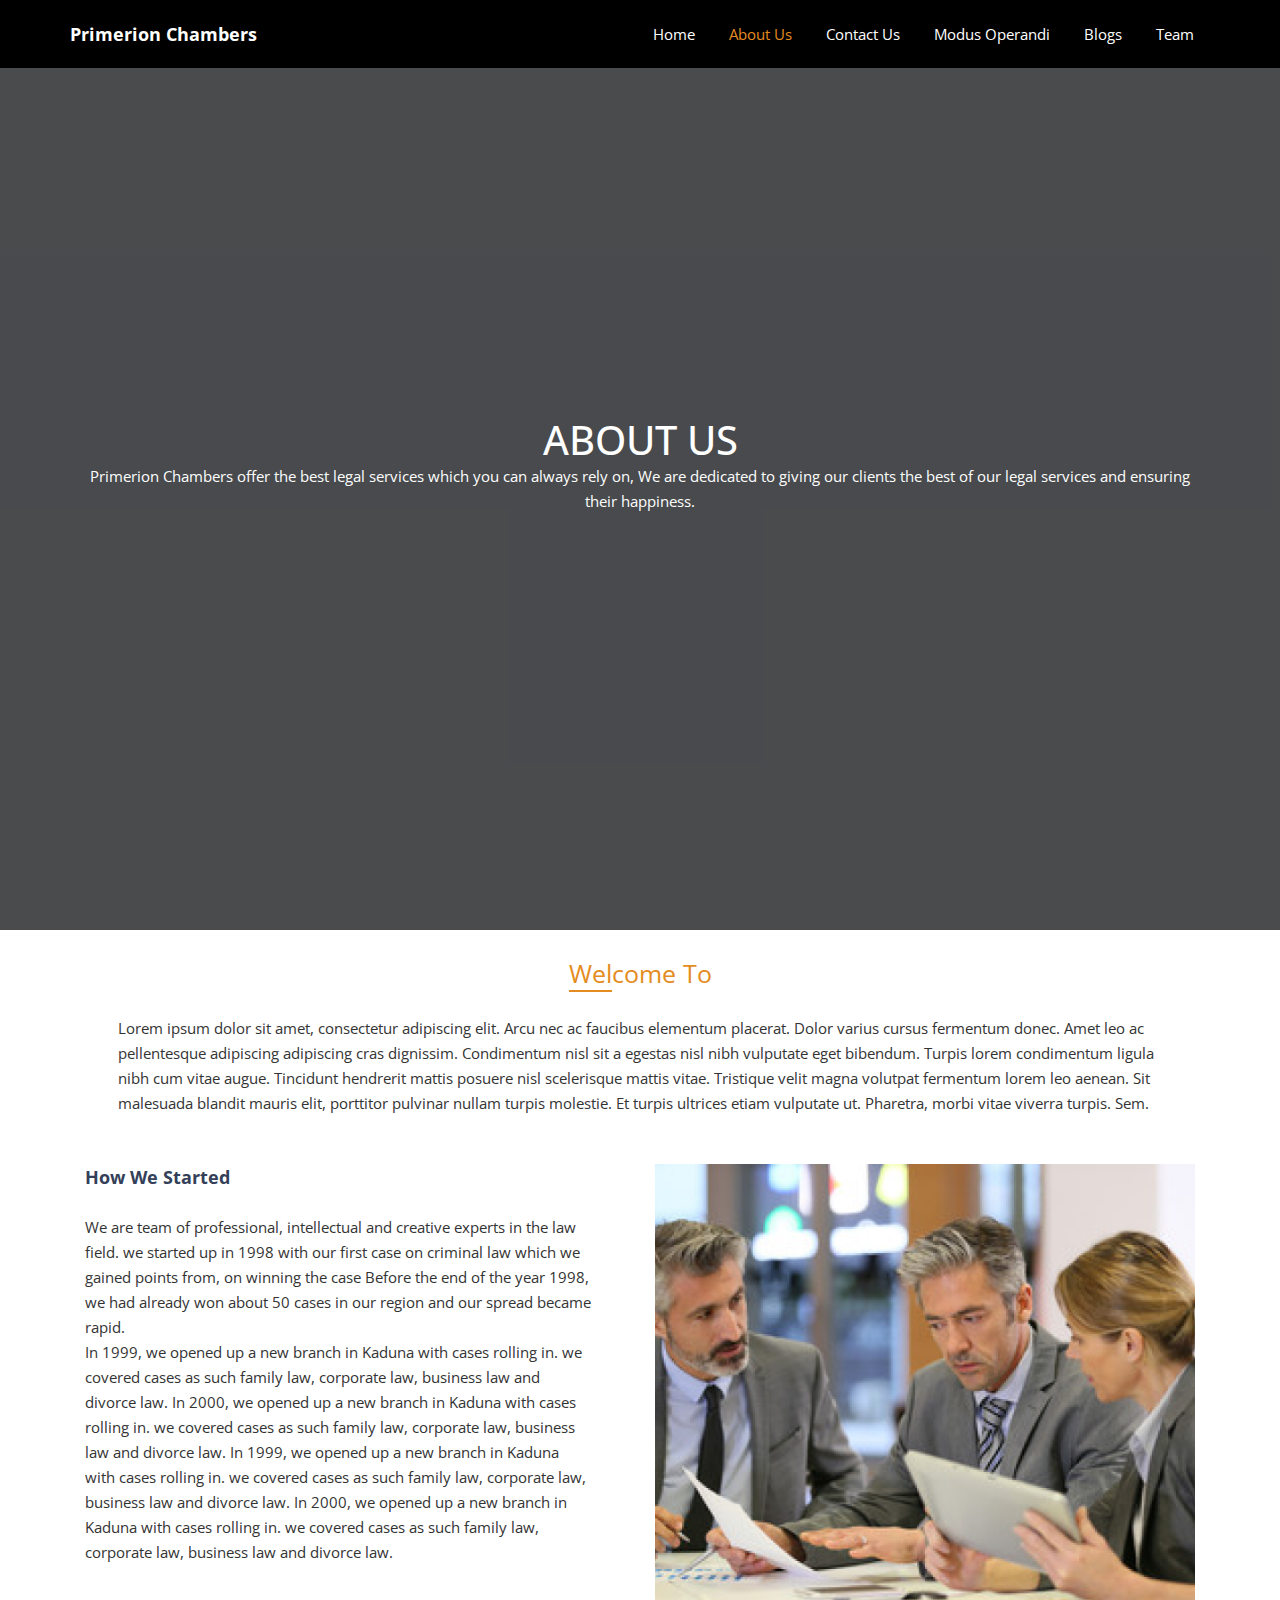
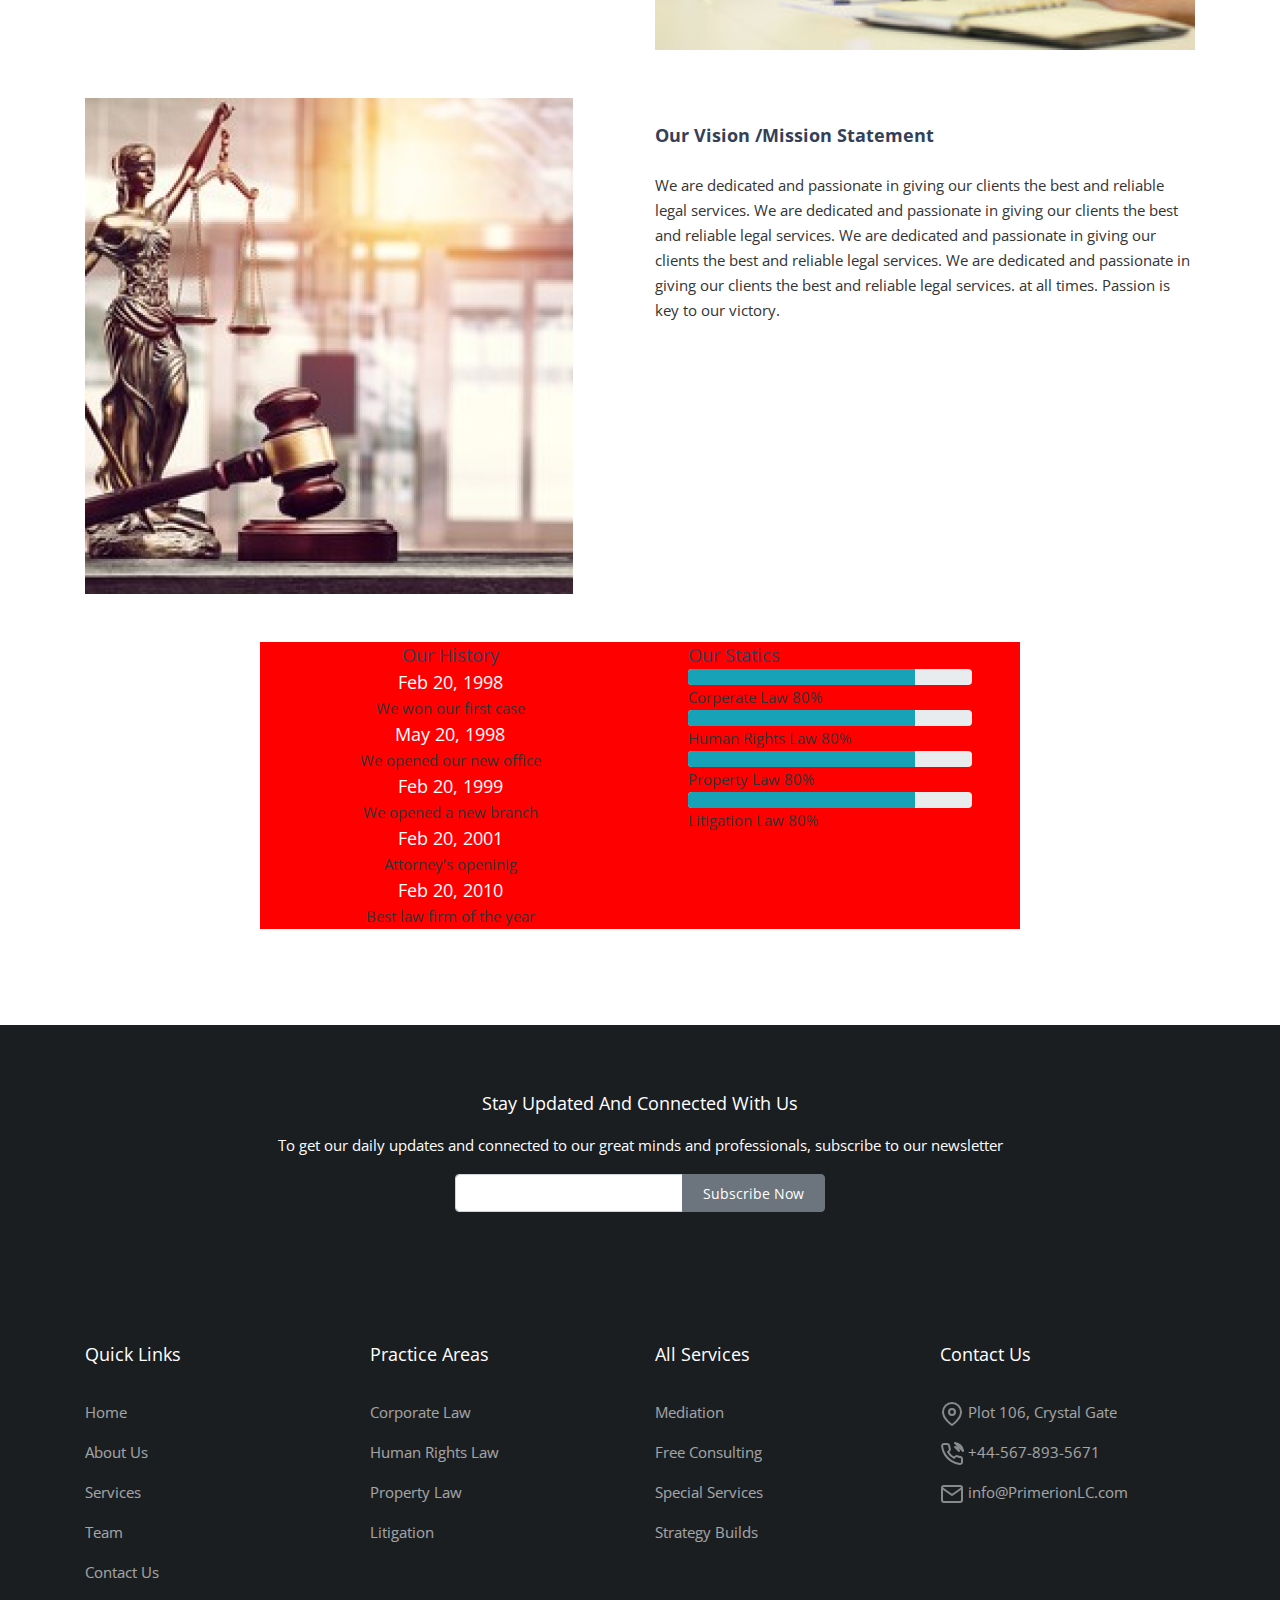
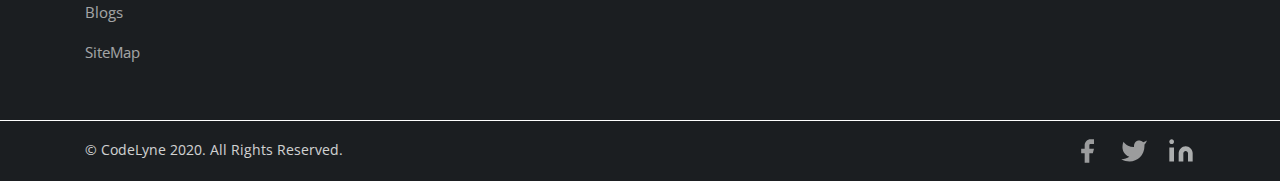
==== about.html @ 873d037d "initial commit" ====
<!DOCTYPE html>
<html lang="en">

<head>
    <meta charset="UTF-8">
    <meta name="viewport" content="width=device-width, initial-scale=1.0">
    <title>Blogs</title>

    <!-- Local Bootstrap -->
    <link rel="stylesheet" href="./Assets/CSS/bootstrap-grid.css">
    <link rel="stylesheet" href="./Assets/CSS/bootstrap.css">

    <!-- Boostrap CDN CSS Links -->
    <link rel="stylesheet" href="https://stackpath.bootstrapcdn.com/bootstrap/4.1.0/css/bootstrap.min.css"
        integrity="sha384-9gVQ4dYFwwWSjIDZnLEWnxCjeSWFphJiwGPXr1jddIhOegiu1FwO5qRGvFXOdJZ4" crossorigin="anonymous">

    <!-- Custom CSS -->
    <link rel="stylesheet" href="./Assets/CSS/about.css">
</head>

<body>
    <!-- Start Header -->
    <header class="">
        <div class="container">
            <div class="row">
                <div class="brand-name">
                    <a href="" class="logo">Primerion Chambers</a>
                </div>
                <div class="ham-burger">
                    <i class="fa fa-bars"></i>
                </div>
                <div class="navbar">
                    <ul>
                        <li><a href="">Home</a></li>
                        <li><a href="" class="active">About Us</a></li>
                        <li><a href="">Contact Us</a></li>
                        <li><a href="">Modus Operandi</a></li>
                        <li><a href="./blog.html">Blogs</a></li>
                        <li><a href="">Team</a></li>
                    </ul>
                </div>
            </div>
        </div>
    </header>
    <!-- End Header -->

    <!-- Start Home -->
    <section class="home">
        <div class="container">
            <div class="row full-screen">
                <div class="col-12 d-flex flex-column justify-content-center align-items-center">
                    <h1 id="base">ABOUT US</h1>
                    <p id="base1" class="text-center">
                        Primerion Chambers offer the best legal services which you can always rely on, We are dedicated
                        to giving our clients the best of our legal services and ensuring their happiness.
                    </p>
                </div>
            </div>
        </div>
    </section>
    <!-- End Home -->
     <!-- MAIN SECTION -->
    <div class="container">
        <h4 class="text-center py-4"><span>Wel</span>come To</h4>
        <div class="row mb-5">
            <div class="col-12 px-md-5">
                <p>
                    Lorem ipsum dolor sit amet, consectetur adipiscing elit. Arcu nec ac faucibus elementum placerat.
                    Dolor varius cursus fermentum donec. Amet leo ac pellentesque adipiscing adipiscing cras dignissim.
                    Condimentum nisl sit a egestas nisl nibh vulputate eget bibendum. Turpis lorem condimentum ligula
                    nibh cum vitae augue. Tincidunt hendrerit mattis posuere nisl scelerisque mattis vitae. Tristique
                    velit magna volutpat fermentum lorem leo aenean. Sit malesuada blandit mauris elit, porttitor
                    pulvinar nullam turpis molestie. Et turpis ultrices etiam vulputate ut. Pharetra, morbi vitae
                    viverra turpis. Sem.
                </p>
            </div>
        </div>
        <div class="row">
            <div class="col-sm-6 order-sm-12 ">
                <img src="./Assets/Images/about-img.png" alt="" class="img-fluid">
            </div>
            <div class="col-sm-6 order-sm-1 pr-5">
                <h5 class="mb-4"><strong>How We Started</strong> </h5>
                <p>
                    We are team of professional, intellectual and creative experts in the law field. we started up in
                    1998 with our first case on criminal law which we gained points from, on winning the case Before the
                    end of the year 1998, we had already won about 50 cases in our region and our spread became rapid.
                </p>
                <p>
                    In 1999, we opened up a new branch in Kaduna with cases rolling in. we covered cases as such family
                    law, corporate law, business law and divorce law. In 2000, we opened up a new branch in Kaduna with
                    cases rolling in. we covered cases as such family law, corporate law, business law and divorce law.
                    In 1999, we opened up a new branch in Kaduna with cases rolling in. we covered cases as such family
                    law, corporate law, business law and divorce law. In 2000, we opened up a new branch in Kaduna with
                    cases rolling in. we covered cases as such family law, corporate law, business law and divorce law.
                </p>
            </div> 
        </div>
        <div class="row mt-5">
            <div class="col-sm-6">
                <img src="./Assets/Images/about-img2.png" alt="" class="img-fluid">
            </div>
            <div class="col-sm-6 py-4">
                <h5 class="mb-4" > <strong>Our Vision /Mission Statement</strong> </h5>
                <p>
                    We are dedicated and passionate in giving our clients the best and reliable legal services. We are
                    dedicated and passionate in giving our clients the best and reliable legal services. We are
                    dedicated and passionate in giving our clients the best and reliable legal services. We are
                    dedicated and passionate in giving our clients the best and reliable legal services. at all times.
                    Passion is key to our victory.
                </p>
            </div>
        </div>
    </div>
    <!-- MAIN SECTION END -->

    <!-- OUR HISTORY START -->
    <div class="container">
        <div class="row py-5">
            <div class="col-2"></div>
            <div class="col-8" style="background-color: red;">
                <div class="row">
                    
                    <div class="col-6">
                        <h5 class="text-center">Our History</h5>
                        <h6 class="text-center">Feb 20, 1998 </h6>
                        <p class="text-center">We won our first case</p>
                        <h6 class="text-center">May 20, 1998 </h6>
                        <p class="text-center">We opened our new office</p>
                        <h6 class="text-center">Feb 20, 1999 </h6>
                        <p class="text-center"> We opened a new branch</p>
                        <h6 class="text-center">Feb 20, 2001 </h6>
                        <p class="text-center">Attorney’s openinig</p>
                        <h6 class="text-center">Feb 20, 2010 </h6>
                        <p class="text-center">Best law firm of the year</p>
                    </div>
                    <div class="col-6 px-5">
                        <h5>Our Statics</h5>
                        <div class="progress">
                            <div class="progress-bar bg-info" role="progressbar" style="width: 80%" aria-valuenow="80" aria-valuemin="0" aria-valuemax="100"></div>
                        </div>
                        <p>Corperate Law 80%</p>
                        <div class="progress">
                            <div class="progress-bar bg-info" role="progressbar" style="width: 80%" aria-valuenow="80" aria-valuemin="0" aria-valuemax="100"></div>
                        </div>
                        <p>Human Rights Law 80%</p>
                        <div class="progress">
                            <div class="progress-bar bg-info" role="progressbar" style="width: 80%" aria-valuenow="80" aria-valuemin="0" aria-valuemax="100"></div>
                        </div>
                        <p>Property Law 80%</p>
                        <div class="progress">
                            <div class="progress-bar bg-info" role="progressbar" style="width: 80%" aria-valuenow="80" aria-valuemin="0" aria-valuemax="100"></div>
                        </div>
                        <p>Litigation Law 80%</p>
                    </div>
                </div>
                
            </div>
            <div class="col-2"></div>
        </div>
    </div>
    <!-- OUR HISTORY END -->


    <div class="container-fluid mt-5">
        <div class="row">
            <div class="col-12 news-letter d-flex flex-column justify-content-center align-items-center py-5">
                <h5 class="pb-3 text-center">Stay Updated And Connected With Us</h5>
                <p class=" text-center">
                    To get our daily updates and connected to our great minds and professionals, subscribe to our
                    newsletter
                </p>
                <form action="" class="pt-3">
                    <div class="input-group mb-3">
                        <input type="text" class="form-control">
                        <div class="input-group-append">
                            <button class="btn btn-secondary " style="font-size: 14px; padding: 5px 20px;">Subscribe
                                Now</button>
                        </div>
                    </div>
                </form>
            </div>
        </div>
    </div>
    <div class="container-fluid" style="background-color: #1B1E21;">
        <div class="container py-5">
            <!-- Footer -->
            <div class="row footer">
                <div class="col-sm-6 col-md-3">
                    <h6 class="pb-4">Quick Links</h6>
                    <ul>
                        <li><a href="">Home</a></li>
                        <li><a href="">About Us</a></li>
                        <li><a href="">Services</a></li>
                        <li><a href="">Team</a></li>
                        <li><a href="">Contact Us</a></li>
                        <li><a href="">Blogs</a></li>
                        <li><a href="">SiteMap</a></li>

                    </ul>
                </div>
                <div class=" col-sm-6 col-md-3 mt-4 mt-sm-0">
                    <h6 class="pb-4">Practice Areas</h6>
                    <ul>
                        <li><a href="">Corporate Law</a></li>
                        <li><a href="">Human Rights Law</a></li>
                        <li><a href="">Property Law</a></li>
                        <li><a href="">Litigation</a></li>
                    </ul>
                </div>
                <div class="col-sm-6 col-md-3 mt-4 mt-sm-4 mt-md-0">
                    <h6 class="pb-4">All Services</h6>
                    <ul>
                        <li><a href="">Mediation</a></li>
                        <li><a href="">Free Consulting</a></li>
                        <li><a href="">Special Services</a></li>
                        <li><a href="">Strategy Builds</a></li>
                    </ul>
                </div>
                <div class="col-sm-6 col-md-3 mt-4 mt-sm-4 mt-md-0">
                    <h6 class="pb-4">Contact Us</h6>
                    <ul>
                        <li><a href=""> <i><img src="./Assets/Images/svg/map-pin.svg"></i> Plot 106, Crystal Gate</a>
                        </li>
                        <li><a href=""> <i><img src="./Assets/Images/svg/phone-call.svg"></i> +44-567-893-5671</a></li>
                        <li><a href=""> <i><img src="./Assets/Images/svg/mail.svg"></i> info@PrimerionLC.com</a></li>
                    </ul>
                </div>
            </div>
        </div>
    </div>
    <div class="container-fluid" style="background-color: #1B1E21; border-top: 1px solid #fff;">
        <div class="container py-3">
            <div class="row">
                <div class="col-12 d-flex justify-content-between">
                    <p style="color: #fff; opacity: .8; font-size: 14px;">
                        &#169; CodeLyne 2020. All Rights Reserved.
                    </p>
                    <p style="color: #fff; opacity: .8; font-size: 10px; cursor: pointer;">
                        <i class="mr-3"><img src="./Assets/Images/svg/facebook.svg"></i>
                        <i class="mr-3"><img src="./Assets/Images/svg/twitter.svg"></i>
                        <i><img src="./Assets/Images/svg/linkedin.svg"></i>
                    </p>
                </div>
            </div>
        </div>
    </div>



    <script>
        // Header Fixed

        window.onscroll = function () {
            const docScrollTop = document.documentElement.scrollTop;

            if (window.innerWidth > 767) {
                if (docScrollTop > 100) {
                    document.querySelector("header").classList.add('fixed')
                } else {
                    document.querySelector("header").classList.remove('fixed')
                }
            }
        }

        // Adding class active to navbar when clicked
        const navbar = document.querySelector('.navbar');
        a = navbar.querySelectorAll('a');

        a.forEach(function (element) {
            element.addEventListener("click", function () {
                for (let i = 0; i < a.length; i++) {
                    a[i].classList.remove('active');
                }

                this.classList.add('active')
                document.querySelector(".navbar").classList.toggle("show");
            })
        })

        // ham-burger
        const hamBurger = document.querySelector(".ham-burger");

        hamBurger.addEventListener("click", function () {
            document.querySelector(".navbar").classList.toggle("show");
        })
    </script>

    <!-- CDN VERSION OF ALL THE BOOTSTRAP JAVASCRIPT -->
    <script src="https://code.jquery.com/jquery-3.3.1.slim.min.js"
        integrity="sha384-q8i/X+965DzO0rT7abK41JStQIAqVgRVzpbzo5smXKp4YfRvH+8abtTE1Pi6jizo" crossorigin="anonymous">
    </script>
    <script src="https://cdnjs.cloudflare.com/ajax/libs/popper.js/1.14.7/umd/popper.min.js"
        integrity="sha384-UO2eT0CpHqdSJQ6hJty5KVphtPhzWj9WO1clHTMGa3JDZwrnQq4sF86dIHNDz0W1" crossorigin="anonymous">
    </script>
    <script src="https://stackpath.bootstrapcdn.com/bootstrap/4.3.1/js/bootstrap.min.js"
        integrity="sha384-JjSmVgyd0p3pXB1rRibZUAYoIIy6OrQ6VrjIEaFf/nJGzIxFDsf4x0xIM+B07jRM" crossorigin="anonymous">
    </script>

</body>

</html>
---- Assets/CSS/about.css ----
@import url('https://fonts.googleapis.com/css2?family=Open+Sans:wght@300;400;600;700;800&display=swap');

* {
    box-sizing: border-box;
    margin: 0;
}

body {
    font-family: 'Open Sans', sans-serif;
}

html {
    scroll-behavior: smooth;
}

p,
h1,
h4,
h5,
h6 {
    padding: 0px;
    margin: 0px;
}

h4 {
    font-weight: 400;
    font-size: 25px;
    line-height: 38px;
    color: #E48C21;
}

h4 span {
    border-bottom: 2px solid #E48C21;
}

h5,
h6 {
    font-weight: 400;
    font-size: 18px;
    line-height: 27px;
    color: #343F59;
}

p {
    font-size: 15px;
    line-height: 25px;
    color: #333333;
}

h6 {
    color: #fff;
}

/* Header Start */
.container {
    max-width: 1140px;
    margin: auto;
}

.row {
    display: flex;
    flex-wrap: wrap;
}

header .row {
    justify-content: space-between;
    align-items: center;
}

header {
    position: absolute;
    background-color: #000000;
    left: 0px;
    right: 0px;
    padding: 0 15px;
    z-index: 11;
}

header.fixed {
    background-color: #000000;
    position: fixed;
    animation: fixHeader .5s ease;
    z-index: 11;
}

@keyframes fixHeader {
    0% {
        transform: translateY(-100%);
    }

    100% {
        transform: translateY(-0%);
    }
}

header .brand-name a {
    text-decoration: none;
    font-size: 18px;
    font-weight: bold;
    color: #fff;
    position: relative;
}

header .brand-name a::before {
    content: '';
    height: 3px;
    background-color: #1B1E21;
    width: 0;
    position: absolute;
    left: 0;
    bottom: 0;
}

header .navbar ul {
    list-style: none;
    padding: 0;
    margin: 0;
}

header .navbar ul li {
    display: inline-block;
    margin-left: 30px;
}

header .navbar ul li a {
    font-size: 15px;
    text-decoration: none;
    line-height: 52px;
    display: block;
    color: #fff;
    font-weight: 400;
    position: relative;
}

header .navbar ul li a.active {
    color: #E48C21;
}

header .navbar ul li a::before {
    content: '';
    /* height: 3px;
    width: 0;
    position: absolute;
    right: 0; */
    transition: all .5s ease;
}

header .navbar ul li a:hover::before {
    width: 100%;
    left: 0;
}

header .navbar ul li a.active::before {
    width: 100%;
    left: 0;
}

/* Header End */

/* Home Start */
.home {
    background-color: #1B1E21;
    background-image: url('../Images/cont-img.png');
    background-size: cover;
    background-position: center;
    padding: 15px;
    opacity: .8;
}

.home .full-screen {
    min-height: 100vh;
}

#base,
#base1 {
    color: #fff;
}

/* Home End */

.ham-burger .fa {
    font-size: 20px;
    display: inline-block;
    height: 30px;
    width: 35px;
    background-color: #fff;
    /* color: #fff; */
    border-radius: 3px;
    line-height: 30px;
    text-align: center;
    cursor: pointer;
    display: none;
    border: 1px solid #eeeeee;
}

.news-letter {
    min-height: 268px;
    background-color: #1B1E21;
    background-image: url('../Images/cont-sub-img.png');
    background-size: cover;
    background-position: center;
    /* opacity: .1;    */
}

.news-letter h5 {
    /* font-size: 18px; */
    color: #fff;
}

.news-letter p {
    font-size: 15px;
    color: #fff;
}

label {
    color: #fff;
    background-color: #343F59;
    padding: 4px 10px;
}

/* Footer */
.footer ul {
    list-style: none;
    padding: 0;
    margin: 0;
}

.footer ul li a {
    font-size: 15px;
    text-decoration: none;
    line-height: 40px;
    display: block;
    color: #fff;
    font-weight: 400;
    position: relative;
    opacity: .6;
}

@media(max-width: 767px) {
    header {
        padding: 15px;
        position: fixed;
        background-color: #000000;
        border: none;
    }

    .ham-burger .fa {
        display: inline-block;
    }

    .navbar {
        position: absolute;
        background-color: #000000;
        width: 100%;
        left: 0px;
        top: 60px;
        padding: 15px;
        border-top: 1px solid #eeeeee;
        display: none;
    }

    .navbar.show {
        display: block;
    }

    header .navbar ul li {
        display: block;
        margin-left: 0;
    }

    header .navbar ul li a::before {
        background-color: #eeeeee;
    }
}
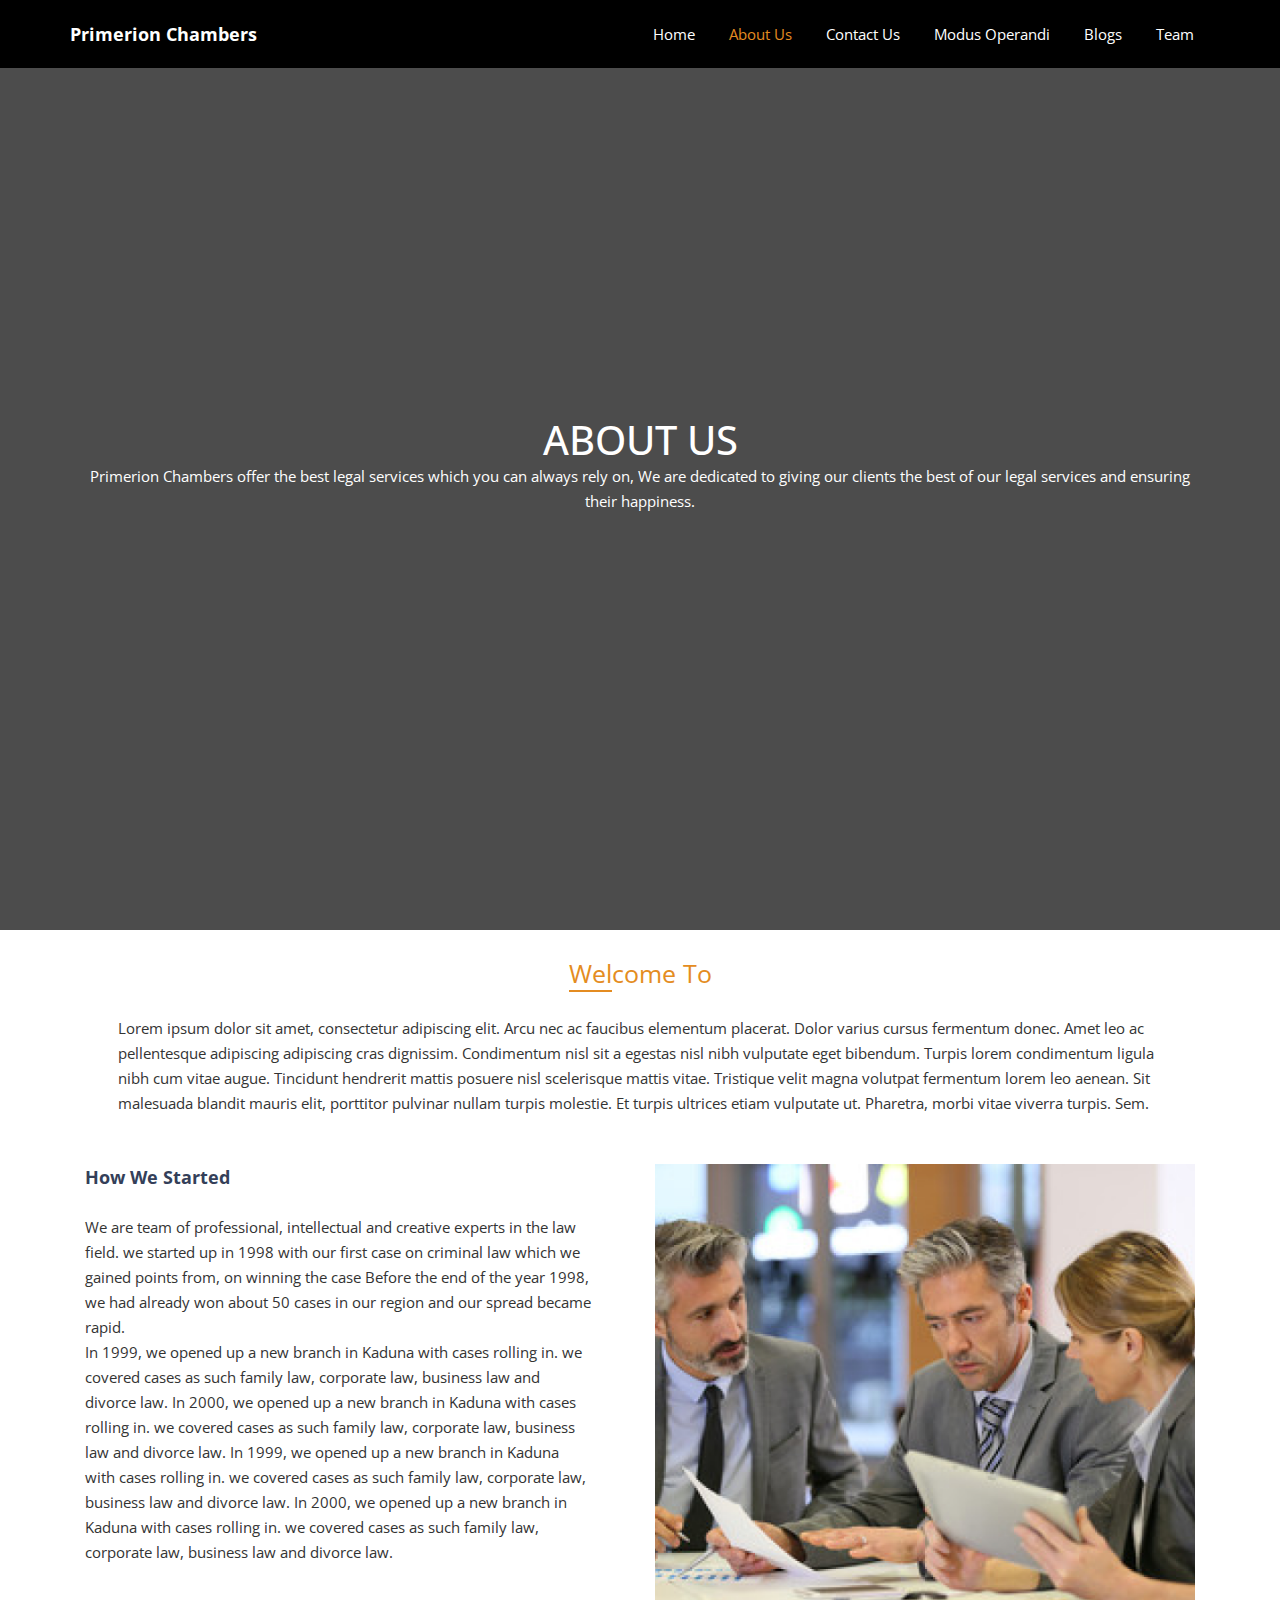
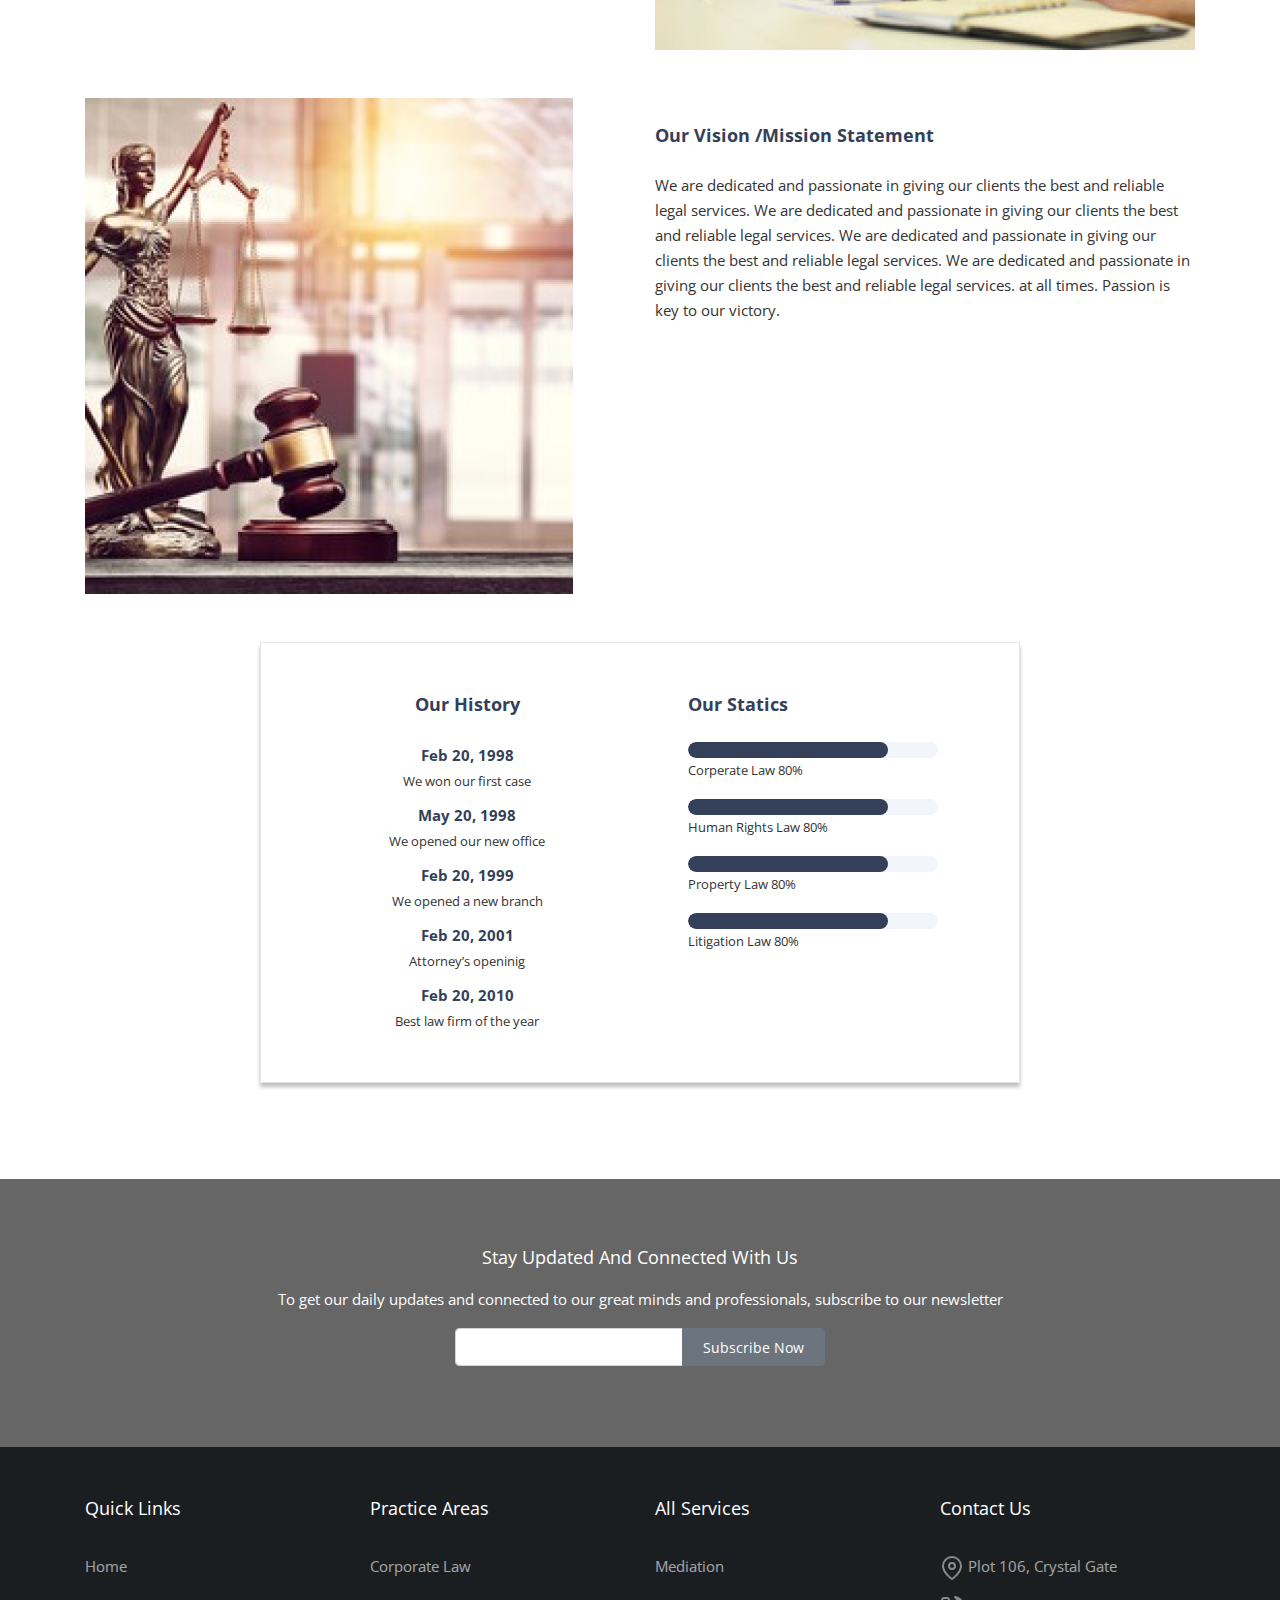
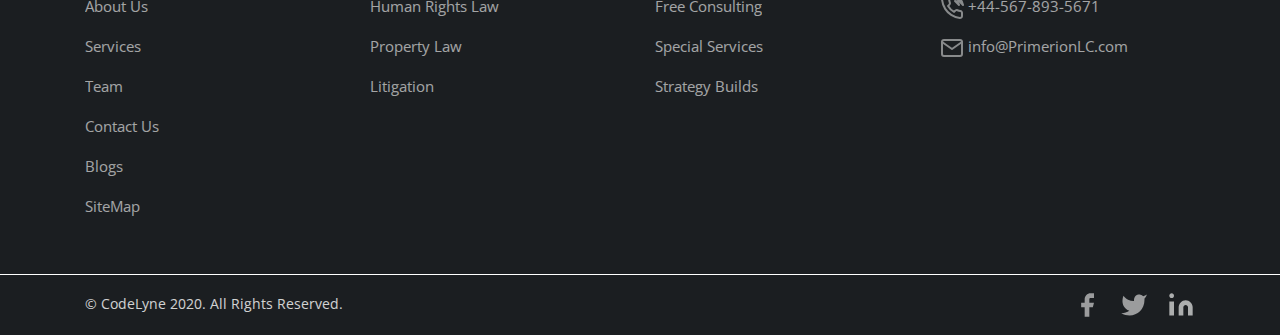
==== commit 37ca20ab: "final commit" ====
--- a/about.html
+++ b/about.html
@@ -118,36 +118,36 @@
     <div class="container">
         <div class="row py-5">
             <div class="col-2"></div>
-            <div class="col-8" style="background-color: red;">
+            <div class="col-8 py-5 px-5 history" style=" ">
                 <div class="row">
                     
-                    <div class="col-6">
-                        <h5 class="text-center">Our History</h5>
-                        <h6 class="text-center">Feb 20, 1998 </h6>
-                        <p class="text-center">We won our first case</p>
-                        <h6 class="text-center">May 20, 1998 </h6>
-                        <p class="text-center">We opened our new office</p>
-                        <h6 class="text-center">Feb 20, 1999 </h6>
-                        <p class="text-center"> We opened a new branch</p>
-                        <h6 class="text-center">Feb 20, 2001 </h6>
-                        <p class="text-center">Attorney’s openinig</p>
-                        <h6 class="text-center">Feb 20, 2010 </h6>
+                    <div class="col-md-6">
+                        <h5 class="text-center mb-4"> <strong>Our History</strong> </h5>
+                        <h6 class="text-center"> <strong>Feb 20, 1998</strong>  </h6>
+                        <p class="text-center mb-2">We won our first case</p>
+                        <h6 class="text-center"> <strong>May 20, 1998</strong> </h6>
+                        <p class="text-center mb-2">We opened our new office</p>
+                        <h6 class="text-center"> <strong>Feb 20, 1999</strong> </h6>
+                        <p class="text-center mb-2"> We opened a new branch</p>
+                        <h6 class="text-center"> <strong>Feb 20, 2001</strong> </h6>
+                        <p class="text-center mb-2">Attorney’s openinig</p>
+                        <h6 class="text-center"> <strong>Feb 20, 2010</strong> </h6>
                         <p class="text-center">Best law firm of the year</p>
                     </div>
-                    <div class="col-6 px-5">
-                        <h5>Our Statics</h5>
+                    <div class="col-md-6 mt-4 mt-md-0 px-5">
+                        <h5 class="mb-4"> <strong>Our Statics</strong> </h5>
                         <div class="progress">
                             <div class="progress-bar bg-info" role="progressbar" style="width: 80%" aria-valuenow="80" aria-valuemin="0" aria-valuemax="100"></div>
                         </div>
-                        <p>Corperate Law 80%</p>
+                        <p class="mb-3">Corperate Law 80%</p>
                         <div class="progress">
                             <div class="progress-bar bg-info" role="progressbar" style="width: 80%" aria-valuenow="80" aria-valuemin="0" aria-valuemax="100"></div>
                         </div>
-                        <p>Human Rights Law 80%</p>
+                        <p class="mb-3">Human Rights Law 80%</p>
                         <div class="progress">
                             <div class="progress-bar bg-info" role="progressbar" style="width: 80%" aria-valuenow="80" aria-valuemin="0" aria-valuemax="100"></div>
                         </div>
-                        <p>Property Law 80%</p>
+                        <p class="mb-3">Property Law 80%</p>
                         <div class="progress">
                             <div class="progress-bar bg-info" role="progressbar" style="width: 80%" aria-valuenow="80" aria-valuemin="0" aria-valuemax="100"></div>
                         </div>
--- a/Assets/CSS/about.css
+++ b/Assets/CSS/about.css
@@ -160,11 +160,11 @@
 /* Home Start */
 .home {
     background-color: #1B1E21;
-    background-image: url('../Images/cont-img.png');
+    background: linear-gradient(rgba(0, 0, 0, 0.7), rgba(0, 0, 0, 0.7) ), url('../Images/cont-img.png');
     background-size: cover;
     background-position: center;
+    background-repeat: no-repeat;
     padding: 15px;
-    opacity: .8;
 }
 
 .home .full-screen {
@@ -196,10 +196,10 @@
 .news-letter {
     min-height: 268px;
     background-color: #1B1E21;
-    background-image: url('../Images/cont-sub-img.png');
+    background: linear-gradient(rgba(0, 0, 0, 0.6), rgba(0, 0, 0, 0.6) ), url('../Images/cont-sub-img.png');
+    background-repeat: no-repeat;
     background-size: cover;
     background-position: center;
-    /* opacity: .1;    */
 }
 
 .news-letter h5 {
@@ -217,7 +217,28 @@
     background-color: #343F59;
     padding: 4px 10px;
 }
-
+.progress {
+    background-color: #F2F5FA !important;
+    border-radius: 15px;
+}
+.progress-bar {
+    background-color:  #343F59 !important;
+    border-radius: 15px;
+}
+
+.history h6 {
+    font-size: 15px;
+    color: #343F59;
+}
+.history p {
+    font-size: 13px;
+}
+.history {
+    background: #FFFFFF;
+    border: 1px solid #E5E5E5;
+    box-sizing: border-box;
+    box-shadow: 0px 4px 4px rgba(0, 0, 0, 0.25);
+}
 /* Footer */
 .footer ul {
     list-style: none;
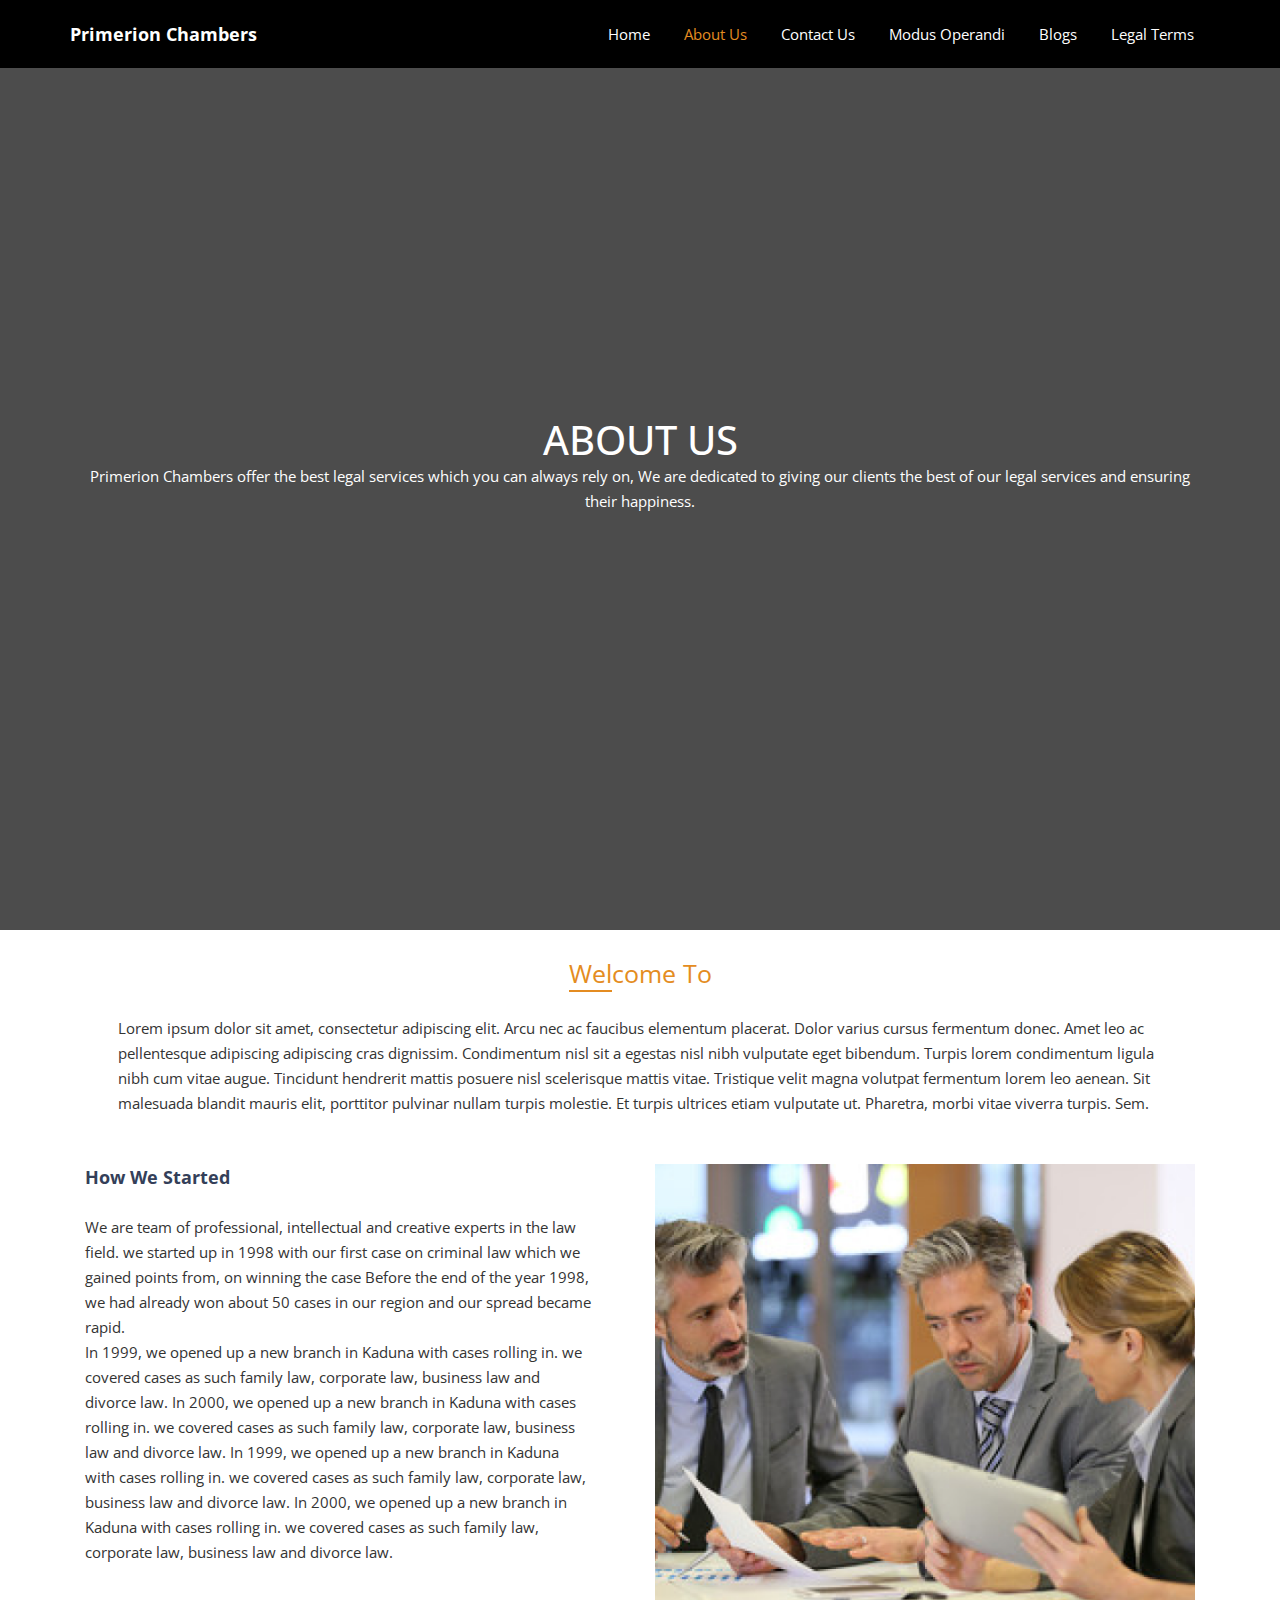
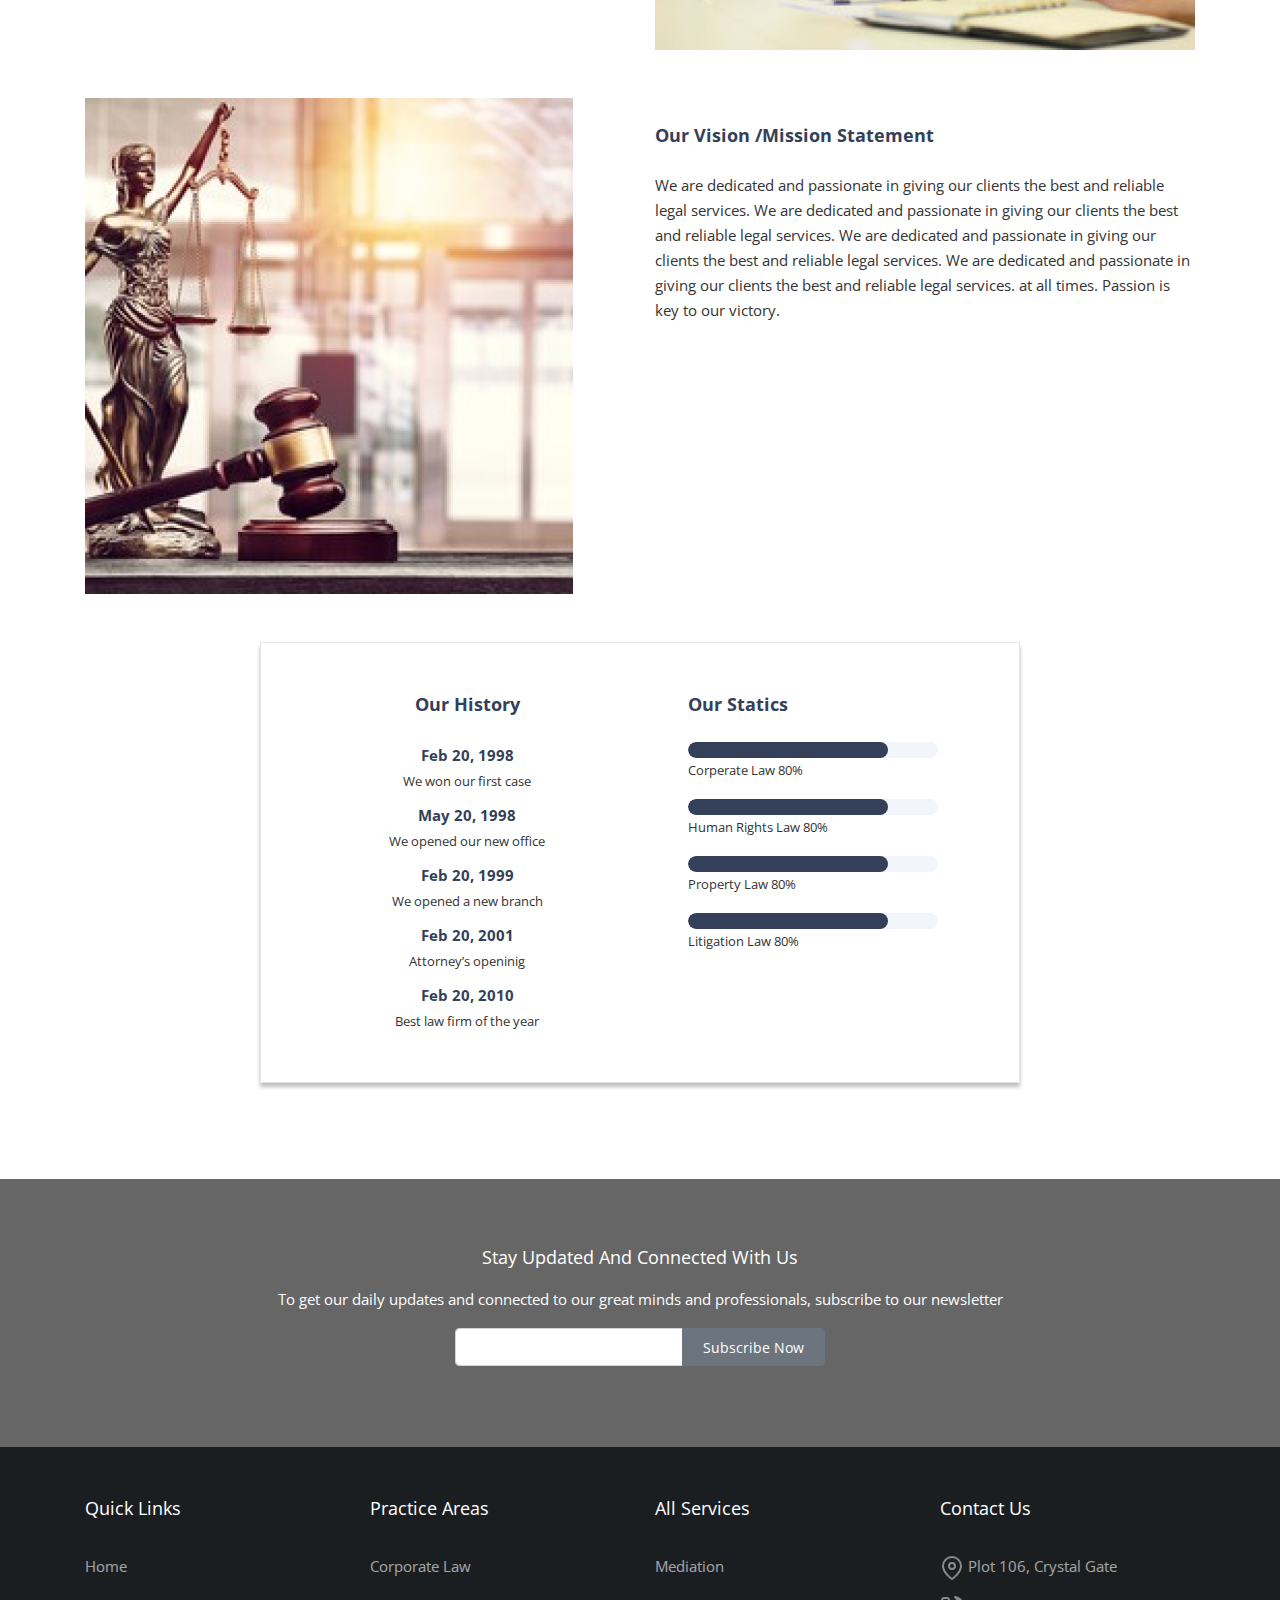
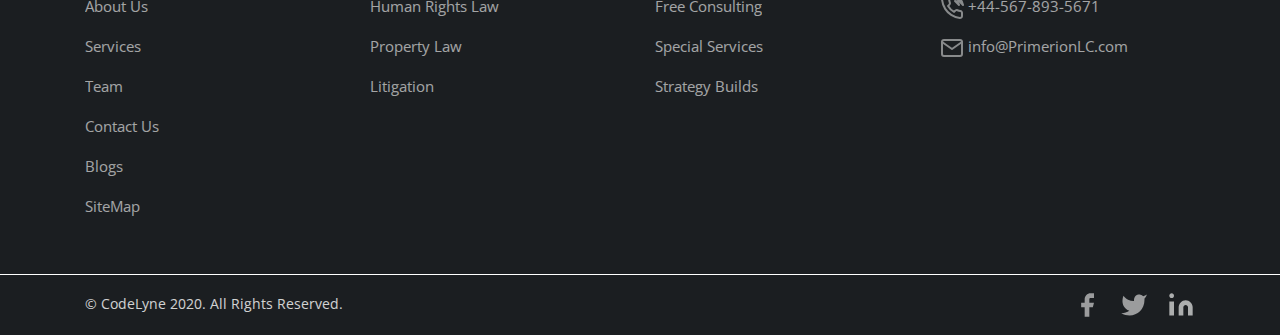
==== commit 9be38be2: "last commit" ====
--- a/about.html
+++ b/about.html
@@ -36,7 +36,7 @@
                         <li><a href="">Contact Us</a></li>
                         <li><a href="">Modus Operandi</a></li>
                         <li><a href="./blog.html">Blogs</a></li>
-                        <li><a href="">Team</a></li>
+                        <li><a href="">Legal Terms</a></li>
                     </ul>
                 </div>
             </div>
@@ -59,7 +59,7 @@
         </div>
     </section>
     <!-- End Home -->
-     <!-- MAIN SECTION -->
+    <!-- MAIN SECTION -->
     <div class="container">
         <h4 class="text-center py-4"><span>Wel</span>come To</h4>
         <div class="row mb-5">
@@ -94,14 +94,14 @@
                     law, corporate law, business law and divorce law. In 2000, we opened up a new branch in Kaduna with
                     cases rolling in. we covered cases as such family law, corporate law, business law and divorce law.
                 </p>
-            </div> 
+            </div>
         </div>
         <div class="row mt-5">
             <div class="col-sm-6">
                 <img src="./Assets/Images/about-img2.png" alt="" class="img-fluid">
             </div>
             <div class="col-sm-6 py-4">
-                <h5 class="mb-4" > <strong>Our Vision /Mission Statement</strong> </h5>
+                <h5 class="mb-4"> <strong>Our Vision /Mission Statement</strong> </h5>
                 <p>
                     We are dedicated and passionate in giving our clients the best and reliable legal services. We are
                     dedicated and passionate in giving our clients the best and reliable legal services. We are
@@ -118,12 +118,12 @@
     <div class="container">
         <div class="row py-5">
             <div class="col-2"></div>
-            <div class="col-8 py-5 px-5 history" style=" ">
+            <div class="col-8 py-5 px-5 history">
                 <div class="row">
-                    
+
                     <div class="col-md-6">
                         <h5 class="text-center mb-4"> <strong>Our History</strong> </h5>
-                        <h6 class="text-center"> <strong>Feb 20, 1998</strong>  </h6>
+                        <h6 class="text-center"> <strong>Feb 20, 1998</strong> </h6>
                         <p class="text-center mb-2">We won our first case</p>
                         <h6 class="text-center"> <strong>May 20, 1998</strong> </h6>
                         <p class="text-center mb-2">We opened our new office</p>
@@ -137,24 +137,28 @@
                     <div class="col-md-6 mt-4 mt-md-0 px-5">
                         <h5 class="mb-4"> <strong>Our Statics</strong> </h5>
                         <div class="progress">
-                            <div class="progress-bar bg-info" role="progressbar" style="width: 80%" aria-valuenow="80" aria-valuemin="0" aria-valuemax="100"></div>
+                            <div class="progress-bar bg-info" role="progressbar" style="width: 80%" aria-valuenow="80"
+                                aria-valuemin="0" aria-valuemax="100"></div>
                         </div>
                         <p class="mb-3">Corperate Law 80%</p>
                         <div class="progress">
-                            <div class="progress-bar bg-info" role="progressbar" style="width: 80%" aria-valuenow="80" aria-valuemin="0" aria-valuemax="100"></div>
+                            <div class="progress-bar bg-info" role="progressbar" style="width: 80%" aria-valuenow="80"
+                                aria-valuemin="0" aria-valuemax="100"></div>
                         </div>
                         <p class="mb-3">Human Rights Law 80%</p>
                         <div class="progress">
-                            <div class="progress-bar bg-info" role="progressbar" style="width: 80%" aria-valuenow="80" aria-valuemin="0" aria-valuemax="100"></div>
+                            <div class="progress-bar bg-info" role="progressbar" style="width: 80%" aria-valuenow="80"
+                                aria-valuemin="0" aria-valuemax="100"></div>
                         </div>
                         <p class="mb-3">Property Law 80%</p>
                         <div class="progress">
-                            <div class="progress-bar bg-info" role="progressbar" style="width: 80%" aria-valuenow="80" aria-valuemin="0" aria-valuemax="100"></div>
+                            <div class="progress-bar bg-info" role="progressbar" style="width: 80%" aria-valuenow="80"
+                                aria-valuemin="0" aria-valuemax="100"></div>
                         </div>
                         <p>Litigation Law 80%</p>
                     </div>
                 </div>
-                
+
             </div>
             <div class="col-2"></div>
         </div>
--- a/Assets/CSS/about.css
+++ b/Assets/CSS/about.css
@@ -160,7 +160,7 @@
 /* Home Start */
 .home {
     background-color: #1B1E21;
-    background: linear-gradient(rgba(0, 0, 0, 0.7), rgba(0, 0, 0, 0.7) ), url('../Images/cont-img.png');
+    background: linear-gradient(rgba(0, 0, 0, 0.7), rgba(0, 0, 0, 0.7)), url('../Images/cont-img.png');
     background-size: cover;
     background-position: center;
     background-repeat: no-repeat;
@@ -196,7 +196,7 @@
 .news-letter {
     min-height: 268px;
     background-color: #1B1E21;
-    background: linear-gradient(rgba(0, 0, 0, 0.6), rgba(0, 0, 0, 0.6) ), url('../Images/cont-sub-img.png');
+    background: linear-gradient(rgba(0, 0, 0, 0.6), rgba(0, 0, 0, 0.6)), url('../Images/cont-sub-img.png');
     background-repeat: no-repeat;
     background-size: cover;
     background-position: center;
@@ -217,12 +217,14 @@
     background-color: #343F59;
     padding: 4px 10px;
 }
+
 .progress {
     background-color: #F2F5FA !important;
     border-radius: 15px;
 }
+
 .progress-bar {
-    background-color:  #343F59 !important;
+    background-color: #343F59 !important;
     border-radius: 15px;
 }
 
@@ -230,15 +232,18 @@
     font-size: 15px;
     color: #343F59;
 }
+
 .history p {
     font-size: 13px;
 }
+
 .history {
     background: #FFFFFF;
     border: 1px solid #E5E5E5;
     box-sizing: border-box;
     box-shadow: 0px 4px 4px rgba(0, 0, 0, 0.25);
 }
+
 /* Footer */
 .footer ul {
     list-style: none;
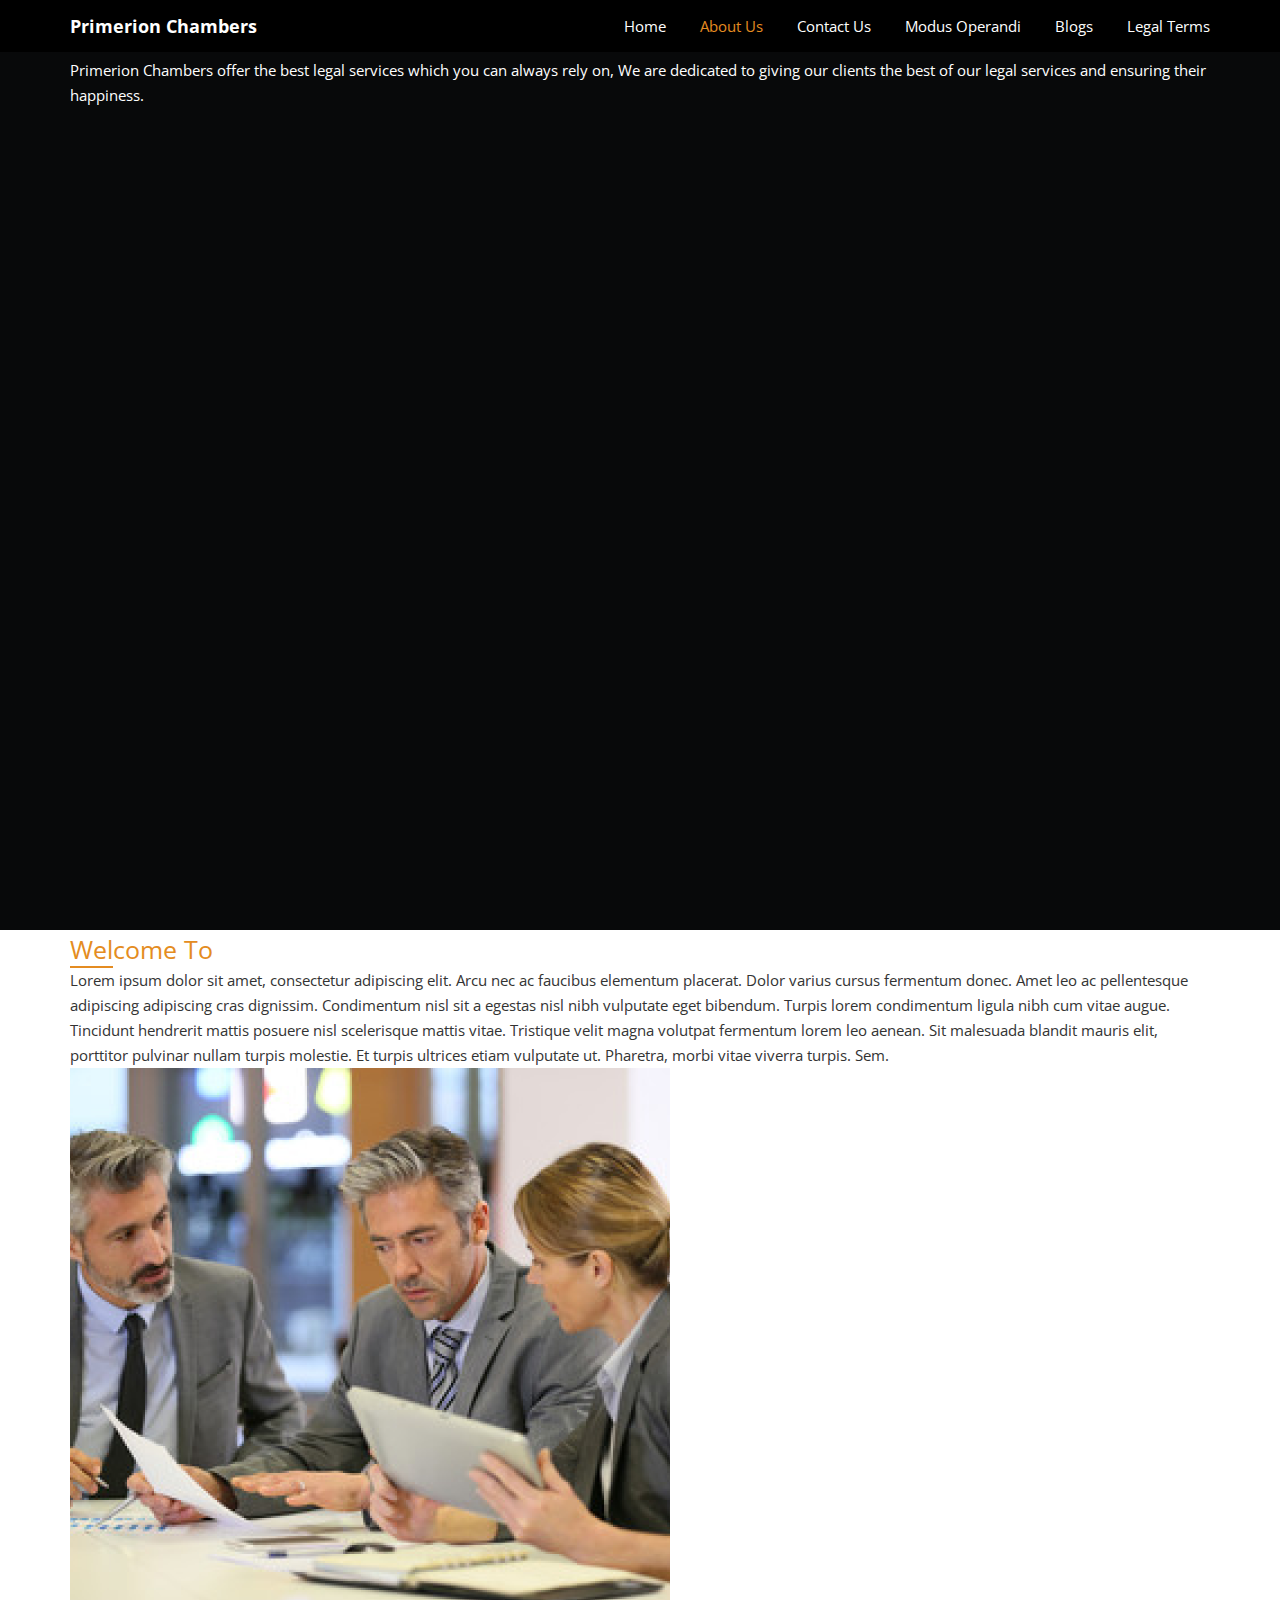
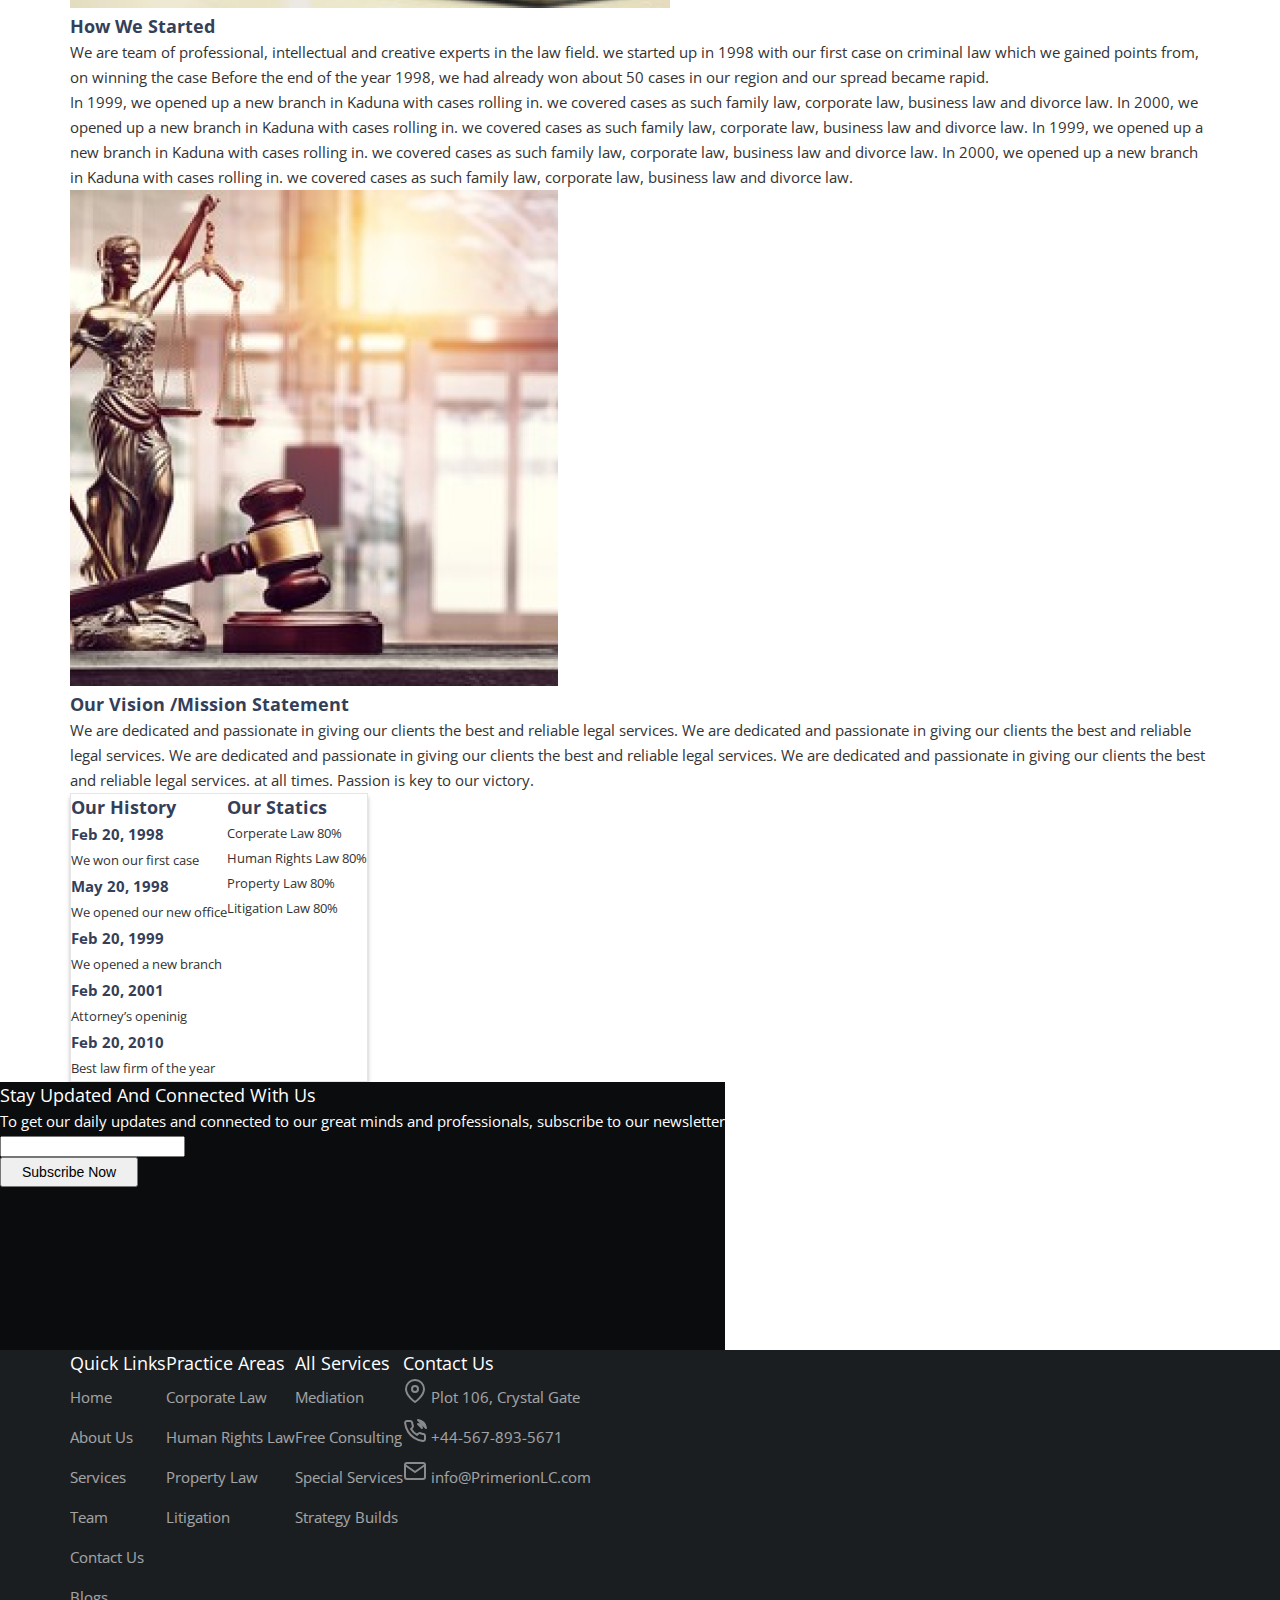
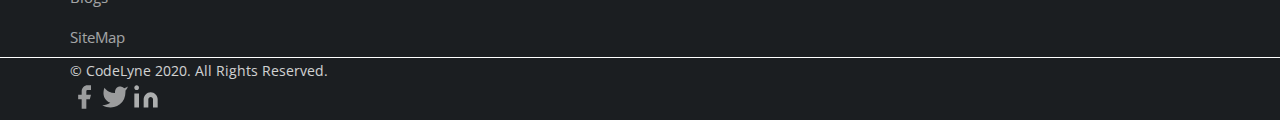
==== commit 24ec9ff5: "hamburger fixed change" ====
--- a/about.html
+++ b/about.html
@@ -5,10 +5,6 @@
     <meta charset="UTF-8">
     <meta name="viewport" content="width=device-width, initial-scale=1.0">
     <title>Blogs</title>
-
-    <!-- Local Bootstrap -->
-    <link rel="stylesheet" href="./Assets/CSS/bootstrap-grid.css">
-    <link rel="stylesheet" href="./Assets/CSS/bootstrap.css">
 
     <!-- Boostrap CDN CSS Links -->
     <link rel="stylesheet" href="https://stackpath.bootstrapcdn.com/bootstrap/4.1.0/css/bootstrap.min.css"
@@ -26,8 +22,10 @@
                 <div class="brand-name">
                     <a href="" class="logo">Primerion Chambers</a>
                 </div>
-                <div class="ham-burger">
-                    <i class="fa fa-bars"></i>
+                <div class="ham-burger" onclick="myFunction(this)">
+                    <div class="bar1"></div>
+                    <div class="bar2"></div>
+                    <div class="bar3"></div>
                 </div>
                 <div class="navbar">
                     <ul>
@@ -285,9 +283,10 @@
         // ham-burger
         const hamBurger = document.querySelector(".ham-burger");
 
-        hamBurger.addEventListener("click", function () {
+        function myFunction(hamBurger) {
+            hamBurger.classList.toggle("change");
             document.querySelector(".navbar").classList.toggle("show");
-        })
+        }
     </script>
 
     <!-- CDN VERSION OF ALL THE BOOTSTRAP JAVASCRIPT -->
--- a/Assets/CSS/about.css
+++ b/Assets/CSS/about.css
@@ -1,16 +1,16 @@
 @import url('https://fonts.googleapis.com/css2?family=Open+Sans:wght@300;400;600;700;800&display=swap');
 
 * {
-    box-sizing: border-box;
-    margin: 0;
+  box-sizing: border-box;
+  margin: 0;
 }
 
 body {
-    font-family: 'Open Sans', sans-serif;
+  font-family: 'Open Sans', sans-serif;
 }
 
 html {
-    scroll-behavior: smooth;
+  scroll-behavior: smooth;
 }
 
 p,
@@ -18,283 +18,291 @@
 h4,
 h5,
 h6 {
-    padding: 0px;
-    margin: 0px;
+  padding: 0;
+  margin: 0;
 }
 
 h4 {
-    font-weight: 400;
-    font-size: 25px;
-    line-height: 38px;
-    color: #E48C21;
+  font-weight: 400;
+  font-size: 25px;
+  line-height: 38px;
+  color: #e48c21;
 }
 
 h4 span {
-    border-bottom: 2px solid #E48C21;
+  border-bottom: 2px solid #e48c21;
 }
 
 h5,
 h6 {
-    font-weight: 400;
-    font-size: 18px;
-    line-height: 27px;
-    color: #343F59;
+  font-weight: 400;
+  font-size: 18px;
+  line-height: 27px;
+  color: #343f59;
 }
 
 p {
-    font-size: 15px;
-    line-height: 25px;
-    color: #333333;
+  font-size: 15px;
+  line-height: 25px;
+  color: #333;
 }
 
 h6 {
-    color: #fff;
-}
+  color: #fff;
+}
+
+/* Footer */
+.footer ul {
+  list-style: none;
+  padding: 0;
+  margin: 0;
+}
+
+.footer ul li a {
+  font-size: 15px;
+  text-decoration: none;
+  line-height: 40px;
+  display: block;
+  color: #fff;
+  font-weight: 400;
+  position: relative;
+  opacity: 0.6;
+}
+
+/* Footer End */
 
 /* Header Start */
 .container {
-    max-width: 1140px;
-    margin: auto;
+  max-width: 1140px;
+  margin: auto;
 }
 
 .row {
-    display: flex;
-    flex-wrap: wrap;
+  display: flex;
+  flex-wrap: wrap;
 }
 
 header .row {
-    justify-content: space-between;
-    align-items: center;
+  justify-content: space-between;
+  align-items: center;
 }
 
 header {
+  position: absolute;
+  background-color: #000;
+  left: 0;
+  right: 0;
+  padding: 0 15px;
+  z-index: 11;
+}
+
+header.fixed {
+  background-color: #000;
+  position: fixed;
+  animation: fixHeader 0.5s ease;
+  z-index: 11;
+}
+
+@keyframes fixHeader {
+  0% {
+    transform: translateY(-100%);
+  }
+
+  100% {
+    transform: translateY(-0%);
+  }
+}
+
+header .brand-name a {
+  text-decoration: none;
+  font-size: 18px;
+  font-weight: bold;
+  color: #fff;
+  position: relative;
+}
+
+header .brand-name a::before {
+  content: '';
+  height: 3px;
+  background-color: #1b1e21;
+  width: 0;
+  position: absolute;
+  left: 0;
+  bottom: 0;
+}
+
+header .navbar ul {
+  list-style: none;
+  padding: 0;
+  margin: 0;
+}
+
+header .navbar ul li {
+  display: inline-block;
+  margin-left: 30px;
+}
+
+header .navbar ul li a {
+  font-size: 15px;
+  text-decoration: none;
+  line-height: 52px;
+  display: block;
+  color: #fff;
+  font-weight: 400;
+  position: relative;
+}
+
+header .navbar ul li a.active {
+  color: #e48c21;
+}
+
+header .navbar ul li a::before {
+  content: '';
+  transition: all 0.5s ease;
+}
+
+header .navbar ul li a:hover::before {
+  width: 100%;
+  left: 0;
+}
+
+header .navbar ul li a.active::before {
+  width: 100%;
+  left: 0;
+}
+
+/* Header End */
+
+/* Home Start */
+.home {
+  background-color: #1b1e21;
+  background-image: linear-gradient(rgba(0, 0, 0, 0.7), rgba(0, 0, 0, 0.7)), url('../Images/cont-img.png');
+  background-size: cover;
+  background-position: center;
+  background-repeat: no-repeat;
+  padding: 15px;
+}
+
+.home .full-screen {
+  min-height: 100vh;
+}
+
+#base,
+#base1 {
+  color: #fff;
+}
+
+/* Home End */
+
+.news-letter {
+  min-height: 268px;
+  background-color: #1b1e21;
+  background-image: linear-gradient(rgba(0, 0, 0, 0.6), rgba(0, 0, 0, 0.6)), url('../Images/cont-sub-img.png');
+  background-repeat: no-repeat;
+  background-size: cover;
+  background-position: center;
+}
+
+.news-letter h5 {
+  color: #fff;
+}
+
+.news-letter p {
+  font-size: 15px;
+  color: #fff;
+}
+
+label {
+  color: #fff;
+  background-color: #343f59;
+  padding: 4px 10px;
+}
+
+.progress {
+  background-color: #f2f5fa !important;
+  border-radius: 15px;
+}
+
+.progress-bar {
+  background-color: #343f59 !important;
+  border-radius: 15px;
+}
+
+.history h6 {
+  font-size: 15px;
+  color: #343f59;
+}
+
+.history p {
+  font-size: 13px;
+}
+
+.history {
+  background: #fff;
+  border: 1px solid #e5e5e5;
+  box-sizing: border-box;
+  box-shadow: 0 4px 4px rgba(0, 0, 0, 0.25);
+}
+
+@media (max-width: 767px) {
+  header {
+    padding: 15px;
+    position: fixed;
+    background-color: #000;
+    border: none;
+  }
+
+  .ham-burger {
+    display: inline-block;
+    cursor: pointer;
+  }
+
+  .bar1, .bar2, .bar3 {
+    width: 35px;
+    height: 5px;
+    background-color: #fff;
+    margin: 6px 0;
+    transition: 0.4s;
+  }
+  
+  /* Rotate first bar */
+  .change .bar1 {
+    -webkit-transform: rotate(-45deg) translate(-9px, 6px) ;
+    transform: rotate(-45deg) translate(-9px, 6px) ;
+  }
+  
+  /* Fade out the second bar */
+  .change .bar2 {
+    opacity: 0;
+  }
+  
+  /* Rotate last bar */
+  .change .bar3 {
+    -webkit-transform: rotate(45deg) translate(-8px, -8px) ;
+    transform: rotate(45deg) translate(-8px, -8px) ;
+  }
+
+  .navbar {
     position: absolute;
-    background-color: #000000;
-    left: 0px;
-    right: 0px;
-    padding: 0 15px;
-    z-index: 11;
-}
-
-header.fixed {
-    background-color: #000000;
-    position: fixed;
-    animation: fixHeader .5s ease;
-    z-index: 11;
-}
-
-@keyframes fixHeader {
-    0% {
-        transform: translateY(-100%);
-    }
-
-    100% {
-        transform: translateY(-0%);
-    }
-}
-
-header .brand-name a {
-    text-decoration: none;
-    font-size: 18px;
-    font-weight: bold;
-    color: #fff;
-    position: relative;
-}
-
-header .brand-name a::before {
-    content: '';
-    height: 3px;
-    background-color: #1B1E21;
-    width: 0;
-    position: absolute;
-    left: 0;
-    bottom: 0;
-}
-
-header .navbar ul {
-    list-style: none;
-    padding: 0;
-    margin: 0;
-}
-
-header .navbar ul li {
-    display: inline-block;
-    margin-left: 30px;
-}
-
-header .navbar ul li a {
-    font-size: 15px;
-    text-decoration: none;
-    line-height: 52px;
-    display: block;
-    color: #fff;
-    font-weight: 400;
-    position: relative;
-}
-
-header .navbar ul li a.active {
-    color: #E48C21;
-}
-
-header .navbar ul li a::before {
-    content: '';
-    /* height: 3px;
-    width: 0;
-    position: absolute;
-    right: 0; */
-    transition: all .5s ease;
-}
-
-header .navbar ul li a:hover::before {
+    background-color: #000;
     width: 100%;
     left: 0;
-}
-
-header .navbar ul li a.active::before {
-    width: 100%;
-    left: 0;
-}
-
-/* Header End */
-
-/* Home Start */
-.home {
-    background-color: #1B1E21;
-    background: linear-gradient(rgba(0, 0, 0, 0.7), rgba(0, 0, 0, 0.7)), url('../Images/cont-img.png');
-    background-size: cover;
-    background-position: center;
-    background-repeat: no-repeat;
+    top: 60px;
     padding: 15px;
-}
-
-.home .full-screen {
-    min-height: 100vh;
-}
-
-#base,
-#base1 {
-    color: #fff;
-}
-
-/* Home End */
-
-.ham-burger .fa {
-    font-size: 20px;
-    display: inline-block;
-    height: 30px;
-    width: 35px;
-    background-color: #fff;
-    /* color: #fff; */
-    border-radius: 3px;
-    line-height: 30px;
-    text-align: center;
-    cursor: pointer;
+    border-top: 1px solid #eee;
     display: none;
-    border: 1px solid #eeeeee;
-}
-
-.news-letter {
-    min-height: 268px;
-    background-color: #1B1E21;
-    background: linear-gradient(rgba(0, 0, 0, 0.6), rgba(0, 0, 0, 0.6)), url('../Images/cont-sub-img.png');
-    background-repeat: no-repeat;
-    background-size: cover;
-    background-position: center;
-}
-
-.news-letter h5 {
-    /* font-size: 18px; */
-    color: #fff;
-}
-
-.news-letter p {
-    font-size: 15px;
-    color: #fff;
-}
-
-label {
-    color: #fff;
-    background-color: #343F59;
-    padding: 4px 10px;
-}
-
-.progress {
-    background-color: #F2F5FA !important;
-    border-radius: 15px;
-}
-
-.progress-bar {
-    background-color: #343F59 !important;
-    border-radius: 15px;
-}
-
-.history h6 {
-    font-size: 15px;
-    color: #343F59;
-}
-
-.history p {
-    font-size: 13px;
-}
-
-.history {
-    background: #FFFFFF;
-    border: 1px solid #E5E5E5;
-    box-sizing: border-box;
-    box-shadow: 0px 4px 4px rgba(0, 0, 0, 0.25);
-}
-
-/* Footer */
-.footer ul {
-    list-style: none;
-    padding: 0;
-    margin: 0;
-}
-
-.footer ul li a {
-    font-size: 15px;
-    text-decoration: none;
-    line-height: 40px;
+  }
+
+  .navbar.show {
     display: block;
-    color: #fff;
-    font-weight: 400;
-    position: relative;
-    opacity: .6;
-}
-
-@media(max-width: 767px) {
-    header {
-        padding: 15px;
-        position: fixed;
-        background-color: #000000;
-        border: none;
-    }
-
-    .ham-burger .fa {
-        display: inline-block;
-    }
-
-    .navbar {
-        position: absolute;
-        background-color: #000000;
-        width: 100%;
-        left: 0px;
-        top: 60px;
-        padding: 15px;
-        border-top: 1px solid #eeeeee;
-        display: none;
-    }
-
-    .navbar.show {
-        display: block;
-    }
-
-    header .navbar ul li {
-        display: block;
-        margin-left: 0;
-    }
-
-    header .navbar ul li a::before {
-        background-color: #eeeeee;
-    }
+  }
+
+  header .navbar ul li {
+    display: block;
+    margin-left: 0;
+  }
+
+  header .navbar ul li a::before {
+    background-color: #eee;
+  }
 }